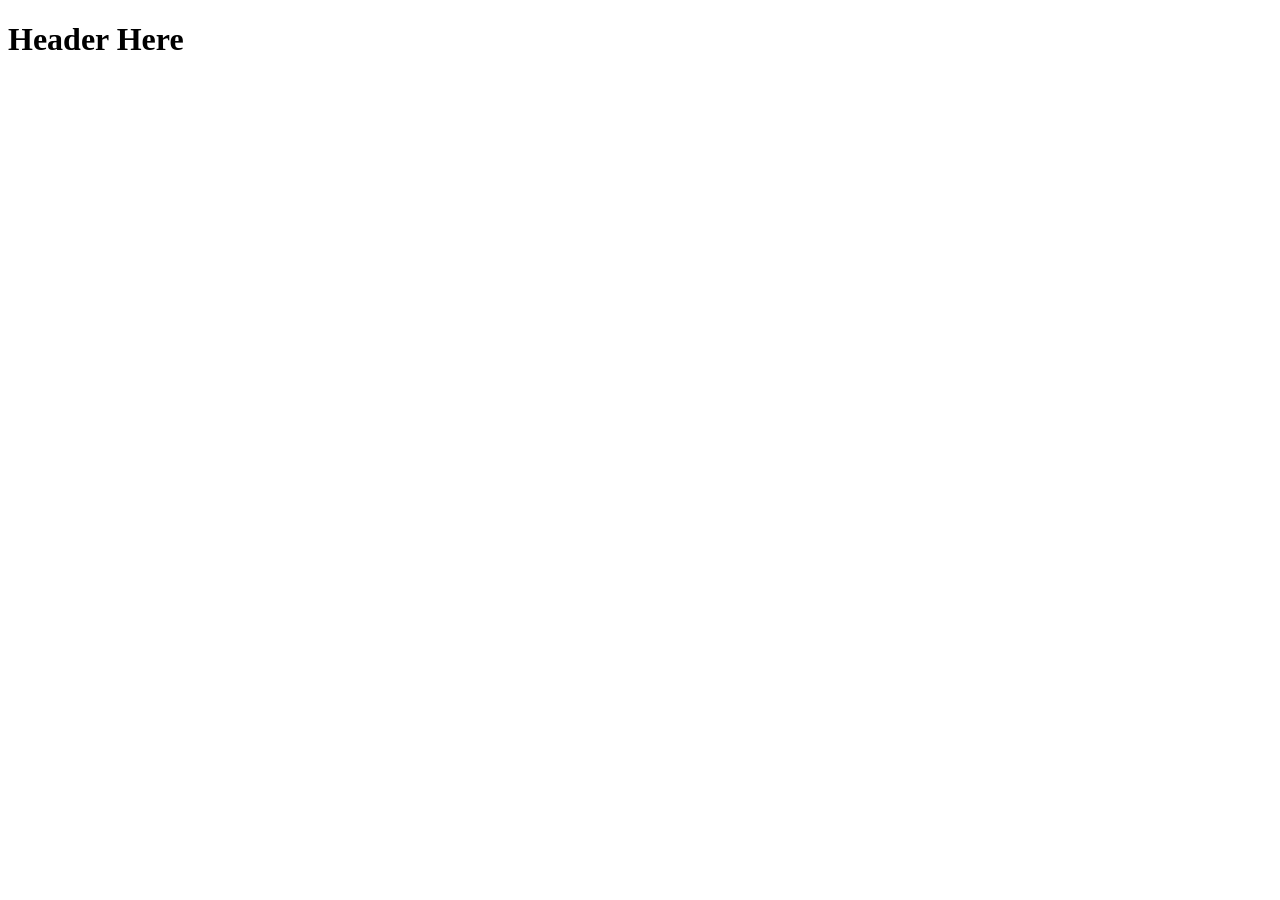
==== index.html @ 0cdd7dd9 "Adding New Files" ====
<!DOCTYPE html>
<html lang="en">
    <head>
        <meta charset="UTF-8">
        <meta name="viewport" content="width=device-width,initial-scale=1.0">
        <meta http-equiv="X-UA-Compatible" content="ie-edge">
        <title>Home Page</title>
        <link rel="stylesheet" href="screen.css">
    </head>
    <body>
        <h1>Header Here</h1>
        
        
        <script src="index.js"></script>
    </body>
</html>
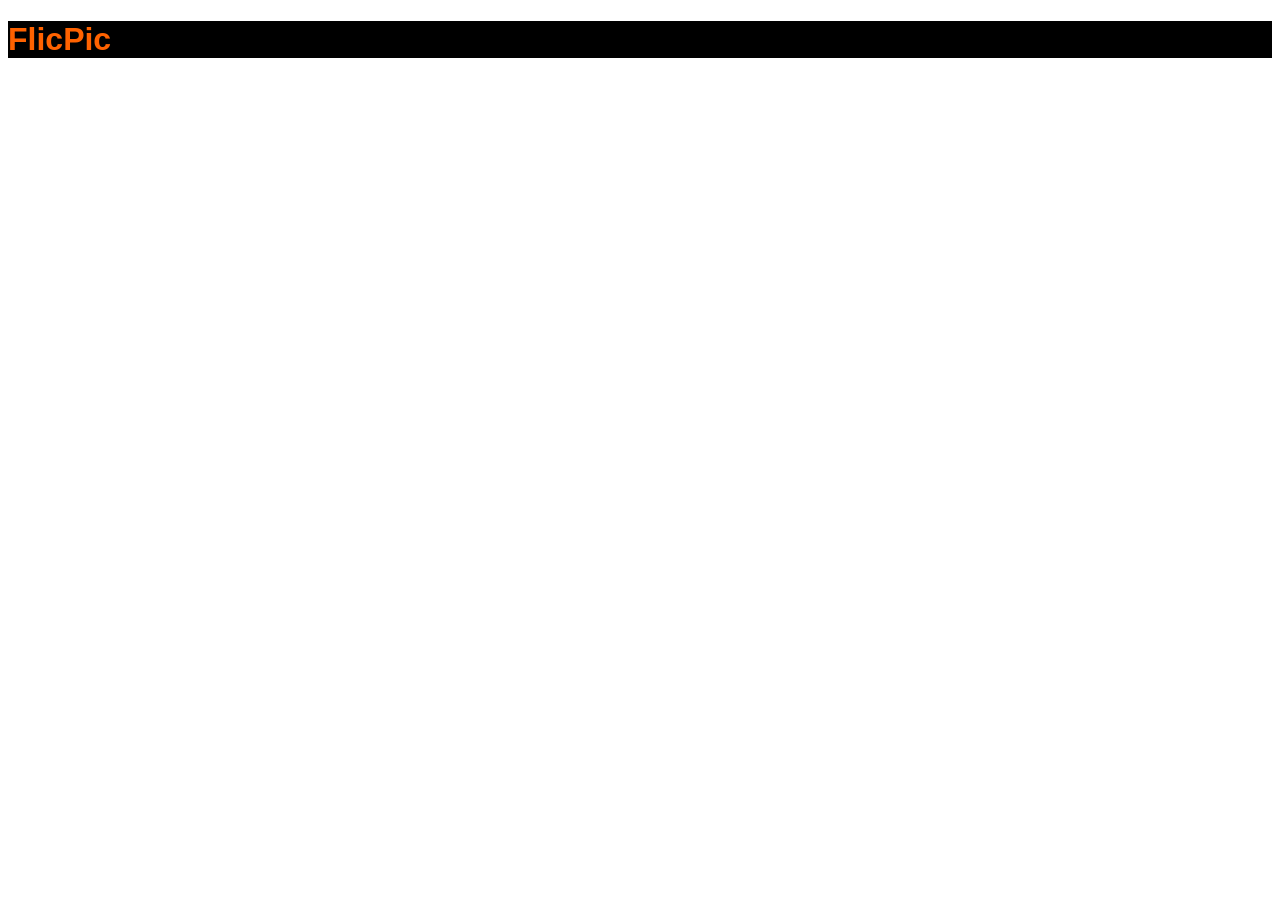
==== commit 56766835: "Header" ====
--- a/index.html
+++ b/index.html
@@ -8,7 +8,9 @@
         <link rel="stylesheet" href="screen.css">
     </head>
     <body>
-        <h1>Header Here</h1>
+    <div class="header">
+        <h1>FlicPic</h1>
+    </div>
         
         
         <script src="index.js"></script>
--- a/screen.css
+++ b/screen.css
@@ -0,0 +1,8 @@
+.header {
+    background-color: black;
+}
+h1 {
+    color: rgb(255, 98, 0);
+    font-family: Impact, Haettenschweiler, 'Arial Narrow Bold', sans-serif;
+    font-size: 24;
+}
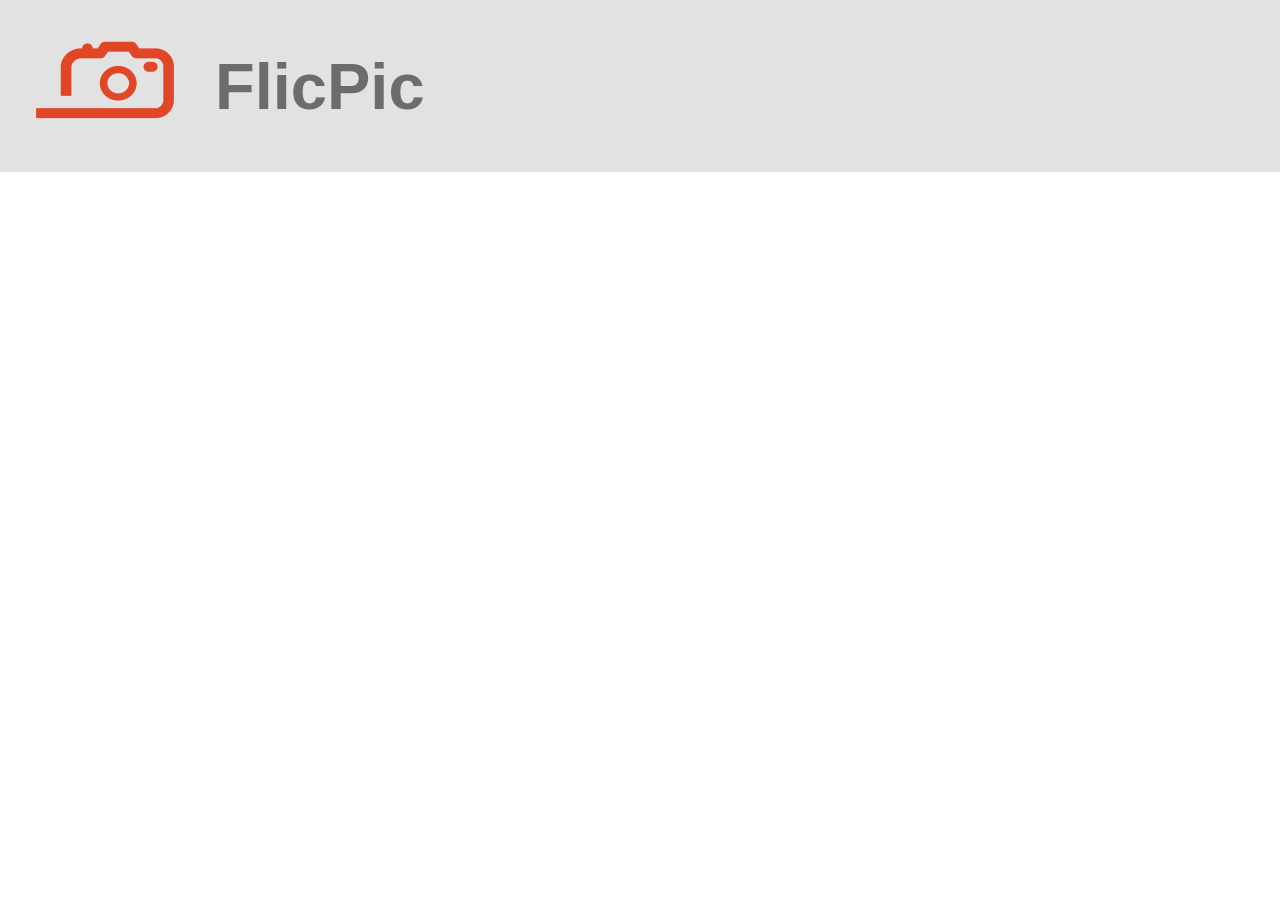
==== commit 1ace0902: "new changes" ====
--- a/index.html
+++ b/index.html
@@ -7,12 +7,17 @@
         <title>Home Page</title>
         <link rel="stylesheet" href="screen.css">
     </head>
+    
     <body>
+    <main>
     <div class="header">
+        <img src="images/logo.png" alt="logo">
         <h1>FlicPic</h1>
     </div>
         
         
         <script src="index.js"></script>
+    </main>
     </body>
+
 </html>
--- a/screen.css
+++ b/screen.css
@@ -1,8 +1,23 @@
+body {
+    background: white;
+    font-family: Impact, Haettenschweiler, 'Arial Narrow Bold', sans-serif;
+    margin: 0 auto;
+}
+
 .header {
-    background-color: black;
+    background-color: rgb(226, 226, 226);
+    margin: 0;
+    padding: 5px;
+} 
+.header img {
+    float: left;
+    width: 200px;
+    height: 150px;
+    padding-right: 10px;
 }
-h1 {
-    color: rgb(255, 98, 0);
+.header h1 {
+    position: relative;
     font-family: Impact, Haettenschweiler, 'Arial Narrow Bold', sans-serif;
-    font-size: 24;
-}+    font-size: 65px;  
+    color: rgb(108, 108, 108);
+}
